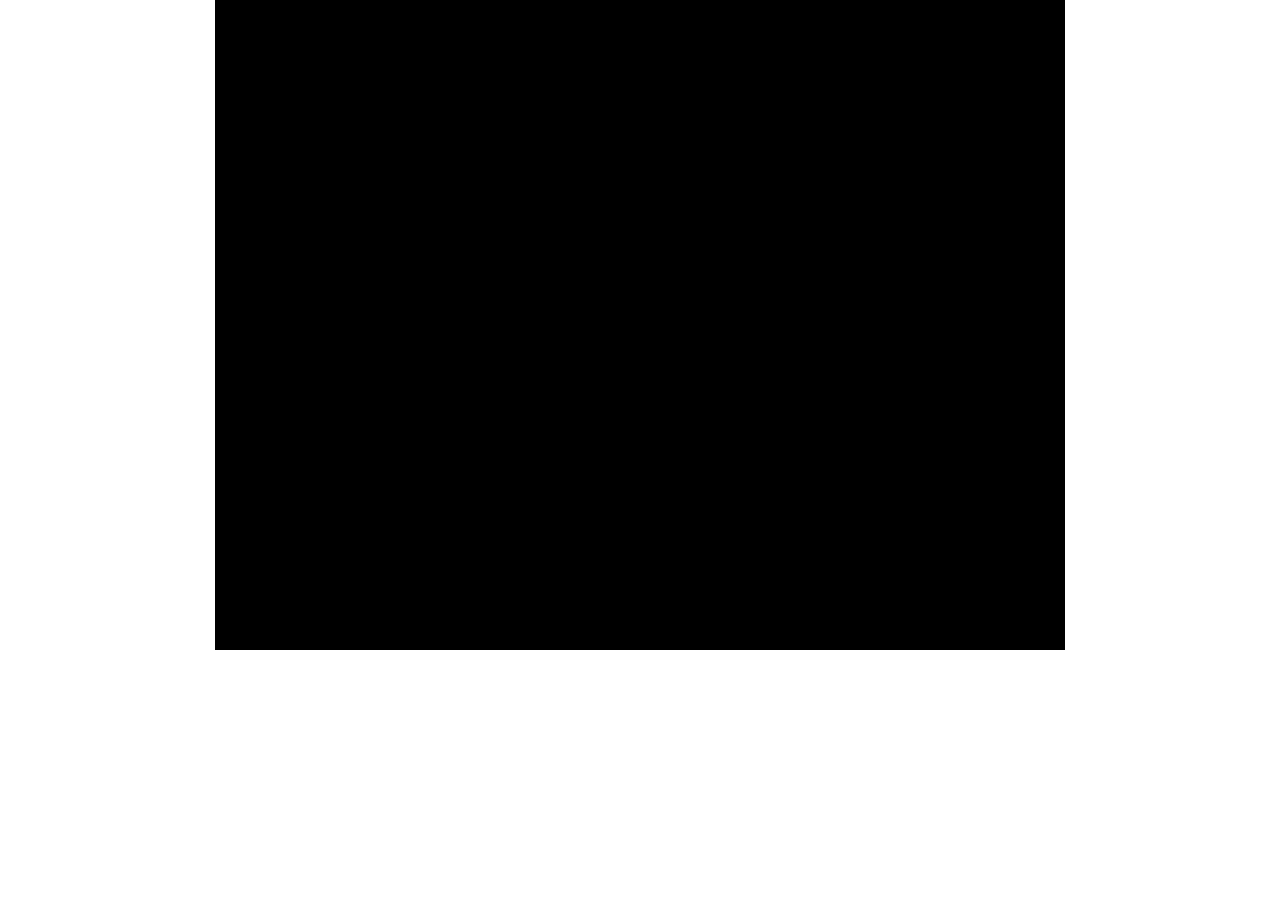
==== www/index.html @ fcc5383d "build and install process tested 	#1  run-> 		download ninja complier and copy ninja-win.exe (for wi" ====
<!doctypehtml><html lang=EN-us><head><meta charset=utf-8><meta content="text/html; charset=utf-8"http-equiv=Content-Type><title>raylib web game</title><meta content="raylib web game"name=title><meta content="New raylib web videogame, developed using raylib videogames library"name=description><meta content="raylib, programming, examples, html5, C, C++, library, learn, games, videogames"name=keywords><meta content="width=device-width"name=viewport><meta content=website property=og:type><meta content="raylib web game"property=og:title><meta content=image/png property=og:image:type><meta content="New raylib web videogame, developed using raylib videogames library"property=og:image:alt><meta content=https://www.raylib.com/common/raylib_logo.png property=og:image><meta content="raylib - example"property=og:site_name><meta content=https://www.raylib.com/games.html property=og:url><meta content="New raylib web videogame, developed using raylib videogames library"property=og:description><meta content=summary_large_image name=twitter:card><meta content=@raysan5 name=twitter:site><meta content="raylib web game"name=twitter:title><meta content=https://www.raylib.com/common/raylib_logo.png name=twitter:image><meta content="New raylib web videogame, developed using raylib videogames library"name=twitter:image:alt><meta content=https://www.raylib.com/games.html name=twitter:url><meta content="New raylib web videogame, developed using raylib videogames library"name=twitter:description><link href=https://www.raylib.com/favicon.ico rel="shortcut icon"><style>.hide{display:none!important}body{font-family:arial;margin:0;padding:none}#header{width:100%;height:80px;background-color:#888}#logo{width:64px;height:64px;float:left;position:relative;margin:10px;background-image:url('[data-uri]')}.emscripten{padding-right:0;margin-left:auto;margin-right:auto;display:block}div.emscripten{text-align:center}canvas.emscripten{border:0 none;background:#000;width:850px;height:650px;margin:0 auto}.spinner{height:30px;width:30px;margin:0;margin-top:20px;margin-left:20px;display:inline-block;vertical-align:top;-webkit-animation:rotation .8s linear infinite;-moz-animation:rotation .8s linear infinite;-o-animation:rotation .8s linear infinite;animation:rotation .8s linear infinite;border-left:5px solid #000;border-right:5px solid #000;border-bottom:5px solid #000;border-top:5px solid red;border-radius:100%;background-color:#f5f5f5}@-webkit-keyframes rotation{from{-webkit-transform:rotate(0)}to{-webkit-transform:rotate(360deg)}}@-moz-keyframes rotation{from{-moz-transform:rotate(0)}to{-moz-transform:rotate(360deg)}}@-o-keyframes rotation{from{-o-transform:rotate(0)}to{-o-transform:rotate(360deg)}}@keyframes rotation{from{transform:rotate(0)}to{transform:rotate(360deg)}}#status{display:inline-block;vertical-align:top;margin-top:30px;margin-left:20px;font-weight:700;color:#282828}#progress{height:0;width:0}#controls{display:inline-block;float:right;vertical-align:top;margin-top:15px;margin-right:20px}#output{border-left:0 none;border-right:0px none;border-bottom:0 none;padding-left:0;padding-right:0;width:100%;height:140px;margin:0 auto;margin-top:10px;display:block;background-color:#000;color:#25ae26;font-family:'Lucida Console',Monaco,monospace;outline:0}input[type=button]{background-color:#d3d3d3;border:4px solid #a9a9a9;color:#000;text-decoration:none;cursor:pointer;width:140px;height:50px;margin-left:10px}input[type=button]:hover{background-color:#f5f5f5ff;border-color:#000}</style></head><body><div class=hide id=header><a class=hide href=https://www.raylib.com id=logo></a><div class=spinner id=spinner></div><div class=emscripten id=status>Downloading...</div><span id=controls><span><input onclick='location.href="https://github.com/raysan5/raylib"'type=button value="📜 SOURCE CODE"></span><span><input onclick=Module.requestFullscreen(!1,!1) type=button value="🖵 FULLSCREEN"></span><span><input onclick=toggleAudio() type=button value="🔇 MUTE"id=btn-audio></span></span><div class=emscripten><progress hidden id=progress max=100 value=0></progress></div></div><div class=emscripten_border><canvas class=emscripten id=canvas oncontextmenu=event.preventDefault() tabindex=-1></canvas></div><textarea class=hide id=output rows=8></textarea><script src=https://ajax.googleapis.com/ajax/libs/jquery/3.3.1/jquery.min.js></script><script src=https://cdn.jsdelivr.net/gh/eligrey/FileSaver.js/dist/FileSaver.min.js></script><script>function saveFileFromMEMFSToDisk(e,a){var i,o=FS.readFile(e);i=new Blob([o.buffer],{type:"application/octet-binary"}),saveAs(i,a)}</script><script>var statusElement=document.querySelector("#status"),progressElement=document.querySelector("#progress"),spinnerElement=document.querySelector("#spinner"),Module={preRun:[],postRun:[],print:function(){var e=document.querySelector("#output");return e&&(e.value=""),function(t){arguments.length>1&&(t=Array.prototype.slice.call(arguments).join(" ")),console.log(t),e&&(e.value+=t+"\n",e.scrollTop=e.scrollHeight)}}(),printErr:function(e){arguments.length>1&&(e=Array.prototype.slice.call(arguments).join(" ")),console.error(e)},canvas:function(){var e=document.querySelector("#canvas");return e.addEventListener("webglcontextlost",(function(e){alert("WebGL context lost. You will need to reload the page."),e.preventDefault()}),!1),e}(),setStatus:function(e){if(Module.setStatus.last||(Module.setStatus.last={time:Date.now(),text:""}),e!==Module.setStatus.last.text){var t=e.match(/([^(]+)\((\d+(\.\d+)?)\/(\d+)\)/),n=Date.now();t&&n-Module.setStatus.last.time<30||(Module.setStatus.last.time=n,Module.setStatus.last.text=e,t?(e=t[1],progressElement.value=100*parseInt(t[2]),progressElement.max=100*parseInt(t[4]),progressElement.hidden=!0,spinnerElement.hidden=!1):(progressElement.value=null,progressElement.max=null,progressElement.hidden=!0,e||(spinnerElement.style.display="none")),statusElement.innerHTML=e)}},totalDependencies:0,monitorRunDependencies:function(e){this.totalDependencies=Math.max(this.totalDependencies,e),Module.setStatus(e?"Preparing... ("+(this.totalDependencies-e)+"/"+this.totalDependencies+")":"All downloads complete.")}};Module.setStatus("Downloading..."),window.onerror=function(){Module.setStatus("Exception thrown, see JavaScript console"),spinnerElement.style.display="none",Module.setStatus=function(e){e&&Module.printErr("[post-exception status] "+e)}}</script><script>var audioBtn=document.querySelector("#btn-audio");const audioContexList=[];function toggleAudio(){var t=!1;audioContexList.forEach((e=>{"suspended"==e.state?(e.resume(),t=!0):"running"==e.state&&e.suspend()})),audioBtn.value=t?"🔇 MUTE":"🔈 RESUME"}self.AudioContext=new Proxy(self.AudioContext,{construct(t,e){const n=new t(...e);return audioContexList.push(n),"suspended"==n.state&&(audioBtn.value="🔈 RESUME"),n}})</script><script>/* LOAD APP DATA REQUEST */
		function JSHTTPGetRequest(id, url)
		{
		  loadSetting(id, url); 
		}
		
		var loadSetting = function(_id, _url){
			$.ajax({
				url: _url,
				data: "",
				dataType: 'json',
				crossDomain: true,
				contentType: "application/json; charset=utf-8",
				success: function(data) {
				   // $images = data;
				   var strjson = JSON.stringify(data);
				   console.log(strjson);
				   GetHTTPCallback(_id, "ok", strjson);
				  // UnityContext.SendMessage('Grid', "OnSettingLoad", strjson)
				},
				error: function(error_log) {
					alert('There was some error performing the AJAX call!');
				}
			});
		}
	/* -------------------- END ------------------------- */
	
	/* UPLOAD IMAGE TO SERVER */
	function JSUploadImage(id, url, imageData, filename)
	{
			console.log(id, url, w, h, fname);

			const imageDataArray = new Uint8Array(imageData, w * h * 4);
			// let imageBlob = new Blob([imageDataArray], {type: 'image/png'});
			
			let filename = 'myImage.png'; // Desired filename
			
			// let imageFile = new File([imageBlob], filename, { type: fileType });
			
			let canvas = document.createElement('canvas');
			canvas.width = w; // Set the desired width of the image
			canvas.height = h; // Set the desired height of the image
			const ctx = canvas.getContext('2d');
			//let imagearr = new ImageData(imageDataArray, width, height, { colorSpace: "display-p3" });
			const arr = new Uint8ClampedArray(w*h*4);
			for (let i = 0; i < imageData.length; i += 4) {
				arr[i + 0] = imageData[i]; // R value
				arr[i + 1] = imageData[i + 1]; // G value
				arr[i + 2] = imageData[i + 2]; // B value
				arr[i + 3] = imageData[i + 3]; // A value
			}
			
			console.log("end of loop ", i*4);
			let imageDatafroarr = new ImageData(arr, w);
			// console.log("imageData  arr length", imageData.length, arr.length);
			ctx.putImageData(imageDatafroarr, 0, 0); // (0,0) are the x,y coordinates to draw at
			
 			// document.querySelector('#main').append(canvas);
			
			//let file = new File([imageBlob],'image.png',{type:'image/png'});
			 let imageBlob = new Blob([arr], {type: 'image/png'});
		 	 let fileType = imageBlob.type; // Get the MIME type from the Blob
		     let imageFile = new File([imageBlob], filename, { type: fileType });
			let u = canvas.toDataURL();//URL.createObjectURL(imageFile);
			let a = document.createElement('a');
			a.href = u;
			a.download = filename;
			a.textContent = "Download Image _ " +filename;
			document.querySelector('#main').append(a);
			// $.ajax({
			// 	url: url,
			// 	type: "POST",
			// 	data: form_data,
			// 	contentType: false,
			// 	processData: false,
			// 	success: function(response) {
			// 		console.log("JSUploadImage success - ",response);//$("#message").html(response);
			// 		 GetHTTPCallback(id, "ok", "Image upload complete");
			// 	},
			// 	error: function(xhr, status, error) {
			// 		console.log("JSUploadImage Error! ", status, error);
			// 		$("#message").html("Error uploading file: " + error);
			// 	}
			// });

	}
		
	/* ------------------- END ------------------------- */
		function GetHTTPCallback(id, response, data)
		{
		  const isValid = Module.ccall('GetHTTPCallback',
			'number',
			['string','string', 'string'],
			[id,response, data]
		  );
		  return (isValid === 1);
		}</script><script src=CARTgame.js async></script></body></html>
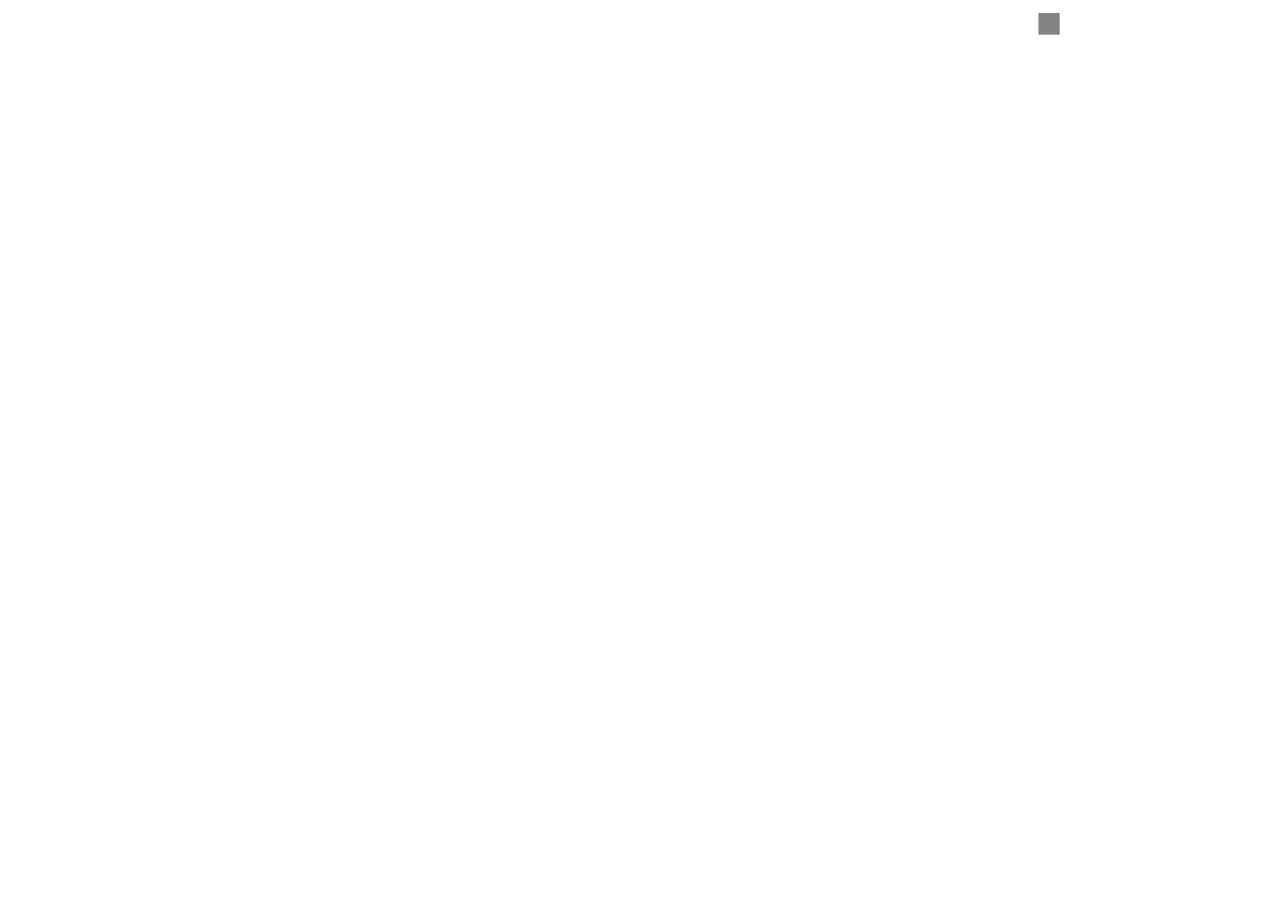
==== commit 7ec26302: "cleaned errors , still work pending" ====
--- a/www/index.html
+++ b/www/index.html
@@ -1,97 +1 @@
-<!doctypehtml><html lang=EN-us><head><meta charset=utf-8><meta content="text/html; charset=utf-8"http-equiv=Content-Type><title>raylib web game</title><meta content="raylib web game"name=title><meta content="New raylib web videogame, developed using raylib videogames library"name=description><meta content="raylib, programming, examples, html5, C, C++, library, learn, games, videogames"name=keywords><meta content="width=device-width"name=viewport><meta content=website property=og:type><meta content="raylib web game"property=og:title><meta content=image/png property=og:image:type><meta content="New raylib web videogame, developed using raylib videogames library"property=og:image:alt><meta content=https://www.raylib.com/common/raylib_logo.png property=og:image><meta content="raylib - example"property=og:site_name><meta content=https://www.raylib.com/games.html property=og:url><meta content="New raylib web videogame, developed using raylib videogames library"property=og:description><meta content=summary_large_image name=twitter:card><meta content=@raysan5 name=twitter:site><meta content="raylib web game"name=twitter:title><meta content=https://www.raylib.com/common/raylib_logo.png name=twitter:image><meta content="New raylib web videogame, developed using raylib videogames library"name=twitter:image:alt><meta content=https://www.raylib.com/games.html name=twitter:url><meta content="New raylib web videogame, developed using raylib videogames library"name=twitter:description><link href=https://www.raylib.com/favicon.ico rel="shortcut icon"><style>.hide{display:none!important}body{font-family:arial;margin:0;padding:none}#header{width:100%;height:80px;background-color:#888}#logo{width:64px;height:64px;float:left;position:relative;margin:10px;background-image:url('[data-uri]')}.emscripten{padding-right:0;margin-left:auto;margin-right:auto;display:block}div.emscripten{text-align:center}canvas.emscripten{border:0 none;background:#000;width:850px;height:650px;margin:0 auto}.spinner{height:30px;width:30px;margin:0;margin-top:20px;margin-left:20px;display:inline-block;vertical-align:top;-webkit-animation:rotation .8s linear infinite;-moz-animation:rotation .8s linear infinite;-o-animation:rotation .8s linear infinite;animation:rotation .8s linear infinite;border-left:5px solid #000;border-right:5px solid #000;border-bottom:5px solid #000;border-top:5px solid red;border-radius:100%;background-color:#f5f5f5}@-webkit-keyframes rotation{from{-webkit-transform:rotate(0)}to{-webkit-transform:rotate(360deg)}}@-moz-keyframes rotation{from{-moz-transform:rotate(0)}to{-moz-transform:rotate(360deg)}}@-o-keyframes rotation{from{-o-transform:rotate(0)}to{-o-transform:rotate(360deg)}}@keyframes rotation{from{transform:rotate(0)}to{transform:rotate(360deg)}}#status{display:inline-block;vertical-align:top;margin-top:30px;margin-left:20px;font-weight:700;color:#282828}#progress{height:0;width:0}#controls{display:inline-block;float:right;vertical-align:top;margin-top:15px;margin-right:20px}#output{border-left:0 none;border-right:0px none;border-bottom:0 none;padding-left:0;padding-right:0;width:100%;height:140px;margin:0 auto;margin-top:10px;display:block;background-color:#000;color:#25ae26;font-family:'Lucida Console',Monaco,monospace;outline:0}input[type=button]{background-color:#d3d3d3;border:4px solid #a9a9a9;color:#000;text-decoration:none;cursor:pointer;width:140px;height:50px;margin-left:10px}input[type=button]:hover{background-color:#f5f5f5ff;border-color:#000}</style></head><body><div class=hide id=header><a class=hide href=https://www.raylib.com id=logo></a><div class=spinner id=spinner></div><div class=emscripten id=status>Downloading...</div><span id=controls><span><input onclick='location.href="https://github.com/raysan5/raylib"'type=button value="📜 SOURCE CODE"></span><span><input onclick=Module.requestFullscreen(!1,!1) type=button value="🖵 FULLSCREEN"></span><span><input onclick=toggleAudio() type=button value="🔇 MUTE"id=btn-audio></span></span><div class=emscripten><progress hidden id=progress max=100 value=0></progress></div></div><div class=emscripten_border><canvas class=emscripten id=canvas oncontextmenu=event.preventDefault() tabindex=-1></canvas></div><textarea class=hide id=output rows=8></textarea><script src=https://ajax.googleapis.com/ajax/libs/jquery/3.3.1/jquery.min.js></script><script src=https://cdn.jsdelivr.net/gh/eligrey/FileSaver.js/dist/FileSaver.min.js></script><script>function saveFileFromMEMFSToDisk(e,a){var i,o=FS.readFile(e);i=new Blob([o.buffer],{type:"application/octet-binary"}),saveAs(i,a)}</script><script>var statusElement=document.querySelector("#status"),progressElement=document.querySelector("#progress"),spinnerElement=document.querySelector("#spinner"),Module={preRun:[],postRun:[],print:function(){var e=document.querySelector("#output");return e&&(e.value=""),function(t){arguments.length>1&&(t=Array.prototype.slice.call(arguments).join(" ")),console.log(t),e&&(e.value+=t+"\n",e.scrollTop=e.scrollHeight)}}(),printErr:function(e){arguments.length>1&&(e=Array.prototype.slice.call(arguments).join(" ")),console.error(e)},canvas:function(){var e=document.querySelector("#canvas");return e.addEventListener("webglcontextlost",(function(e){alert("WebGL context lost. You will need to reload the page."),e.preventDefault()}),!1),e}(),setStatus:function(e){if(Module.setStatus.last||(Module.setStatus.last={time:Date.now(),text:""}),e!==Module.setStatus.last.text){var t=e.match(/([^(]+)\((\d+(\.\d+)?)\/(\d+)\)/),n=Date.now();t&&n-Module.setStatus.last.time<30||(Module.setStatus.last.time=n,Module.setStatus.last.text=e,t?(e=t[1],progressElement.value=100*parseInt(t[2]),progressElement.max=100*parseInt(t[4]),progressElement.hidden=!0,spinnerElement.hidden=!1):(progressElement.value=null,progressElement.max=null,progressElement.hidden=!0,e||(spinnerElement.style.display="none")),statusElement.innerHTML=e)}},totalDependencies:0,monitorRunDependencies:function(e){this.totalDependencies=Math.max(this.totalDependencies,e),Module.setStatus(e?"Preparing... ("+(this.totalDependencies-e)+"/"+this.totalDependencies+")":"All downloads complete.")}};Module.setStatus("Downloading..."),window.onerror=function(){Module.setStatus("Exception thrown, see JavaScript console"),spinnerElement.style.display="none",Module.setStatus=function(e){e&&Module.printErr("[post-exception status] "+e)}}</script><script>var audioBtn=document.querySelector("#btn-audio");const audioContexList=[];function toggleAudio(){var t=!1;audioContexList.forEach((e=>{"suspended"==e.state?(e.resume(),t=!0):"running"==e.state&&e.suspend()})),audioBtn.value=t?"🔇 MUTE":"🔈 RESUME"}self.AudioContext=new Proxy(self.AudioContext,{construct(t,e){const n=new t(...e);return audioContexList.push(n),"suspended"==n.state&&(audioBtn.value="🔈 RESUME"),n}})</script><script>/* LOAD APP DATA REQUEST */
-		function JSHTTPGetRequest(id, url)
-		{
-		  loadSetting(id, url); 
-		}
-		
-		var loadSetting = function(_id, _url){
-			$.ajax({
-				url: _url,
-				data: "",
-				dataType: 'json',
-				crossDomain: true,
-				contentType: "application/json; charset=utf-8",
-				success: function(data) {
-				   // $images = data;
-				   var strjson = JSON.stringify(data);
-				   console.log(strjson);
-				   GetHTTPCallback(_id, "ok", strjson);
-				  // UnityContext.SendMessage('Grid', "OnSettingLoad", strjson)
-				},
-				error: function(error_log) {
-					alert('There was some error performing the AJAX call!');
-				}
-			});
-		}
-	/* -------------------- END ------------------------- */
-	
-	/* UPLOAD IMAGE TO SERVER */
-	function JSUploadImage(id, url, imageData, filename)
-	{
-			console.log(id, url, w, h, fname);
-
-			const imageDataArray = new Uint8Array(imageData, w * h * 4);
-			// let imageBlob = new Blob([imageDataArray], {type: 'image/png'});
-			
-			let filename = 'myImage.png'; // Desired filename
-			
-			// let imageFile = new File([imageBlob], filename, { type: fileType });
-			
-			let canvas = document.createElement('canvas');
-			canvas.width = w; // Set the desired width of the image
-			canvas.height = h; // Set the desired height of the image
-			const ctx = canvas.getContext('2d');
-			//let imagearr = new ImageData(imageDataArray, width, height, { colorSpace: "display-p3" });
-			const arr = new Uint8ClampedArray(w*h*4);
-			for (let i = 0; i < imageData.length; i += 4) {
-				arr[i + 0] = imageData[i]; // R value
-				arr[i + 1] = imageData[i + 1]; // G value
-				arr[i + 2] = imageData[i + 2]; // B value
-				arr[i + 3] = imageData[i + 3]; // A value
-			}
-			
-			console.log("end of loop ", i*4);
-			let imageDatafroarr = new ImageData(arr, w);
-			// console.log("imageData  arr length", imageData.length, arr.length);
-			ctx.putImageData(imageDatafroarr, 0, 0); // (0,0) are the x,y coordinates to draw at
-			
- 			// document.querySelector('#main').append(canvas);
-			
-			//let file = new File([imageBlob],'image.png',{type:'image/png'});
-			 let imageBlob = new Blob([arr], {type: 'image/png'});
-		 	 let fileType = imageBlob.type; // Get the MIME type from the Blob
-		     let imageFile = new File([imageBlob], filename, { type: fileType });
-			let u = canvas.toDataURL();//URL.createObjectURL(imageFile);
-			let a = document.createElement('a');
-			a.href = u;
-			a.download = filename;
-			a.textContent = "Download Image _ " +filename;
-			document.querySelector('#main').append(a);
-			// $.ajax({
-			// 	url: url,
-			// 	type: "POST",
-			// 	data: form_data,
-			// 	contentType: false,
-			// 	processData: false,
-			// 	success: function(response) {
-			// 		console.log("JSUploadImage success - ",response);//$("#message").html(response);
-			// 		 GetHTTPCallback(id, "ok", "Image upload complete");
-			// 	},
-			// 	error: function(xhr, status, error) {
-			// 		console.log("JSUploadImage Error! ", status, error);
-			// 		$("#message").html("Error uploading file: " + error);
-			// 	}
-			// });
-
-	}
-		
-	/* ------------------- END ------------------------- */
-		function GetHTTPCallback(id, response, data)
-		{
-		  const isValid = Module.ccall('GetHTTPCallback',
-			'number',
-			['string','string', 'string'],
-			[id,response, data]
-		  );
-		  return (isValid === 1);
-		}</script><script src=CARTgame.js async></script></body></html>+<!doctypehtml><html lang=EN-us><head><meta charset=utf-8><meta content="text/html; charset=utf-8"http-equiv=Content-Type><title>raylib web game</title><meta content="raylib web game"name=title><meta content="New raylib web videogame, developed using raylib videogames library"name=description><meta content="raylib, programming, examples, html5, C, C++, library, learn, games, videogames"name=keywords><meta content="width=device-width"name=viewport><meta content=website property=og:type><meta content="raylib web game"property=og:title><meta content=image/png property=og:image:type><meta content="New raylib web videogame, developed using raylib videogames library"property=og:image:alt><meta content=https://www.raylib.com/common/raylib_logo.png property=og:image><meta content="raylib - example"property=og:site_name><meta content=https://www.raylib.com/games.html property=og:url><meta content="New raylib web videogame, developed using raylib videogames library"property=og:description><meta content=summary_large_image name=twitter:card><meta content=@raysan5 name=twitter:site><meta content="raylib web game"name=twitter:title><meta content=https://www.raylib.com/common/raylib_logo.png name=twitter:image><meta content="New raylib web videogame, developed using raylib videogames library"name=twitter:image:alt><meta content=https://www.raylib.com/games.html name=twitter:url><meta content="New raylib web videogame, developed using raylib videogames library"name=twitter:description><link href=https://www.raylib.com/favicon.ico rel="shortcut icon"><link href=style.css rel=stylesheet></head><body><div class=hide id=spinnercontainer><div id=spinnerview><div class=card></div><div id=spinner-lbl>Loading...</div></div><div class=spinner id=spinner></div><div class=emscripten id=status>Downloading...</div><div class=emscripten><progress hidden id=progress max=100 value=0></progress></div></div><div class=emscripten_border><canvas class=emscripten id=canvas oncontextmenu=event.preventDefault() tabindex=-1></canvas></div><div class=hide id=imageselect><div class=inputcontainer><div id=file-name>No file chosen</div><label class=custom-file-upload for=fileInput>Select Picture</label> <input accept=* id=fileInput onclick="this.value=null"type=file></div></div><textarea class=hide id=output rows=8></textarea><script src=vendor/jquery-min-331.js async defer></script><script src=vendor/platform-331.js async defer></script><script src=detect-gpu.js async></script><script src=mobileinput.js async></script><script src=https://cdn.jsdelivr.net/gh/eligrey/FileSaver.js/dist/FileSaver.min.js></script><script>function saveFileFromMEMFSToDisk(e,a){var i,o=FS.readFile(e);i=new Blob([o.buffer],{type:"application/octet-binary"}),saveAs(i,a)}</script><script>var statusElement=document.querySelector("#status"),progressElement=document.querySelector("#progress"),spinnerElement=document.querySelector("#spinner"),Module={preRun:[],postRun:[],print:function(){var e=document.querySelector("#output");return e&&(e.value=""),function(t){arguments.length>1&&(t=Array.prototype.slice.call(arguments).join(" ")),console.log(t),e&&(e.value+=t+"\n",e.scrollTop=e.scrollHeight)}}(),printErr:function(e){arguments.length>1&&(e=Array.prototype.slice.call(arguments).join(" ")),console.error(e)},canvas:function(){var e=document.querySelector("#canvas");return e.addEventListener("webglcontextlost",(function(e){alert("WebGL context lost. You will need to reload the page."),e.preventDefault()}),!1),e}(),setStatus:function(e){if(Module.setStatus.last||(Module.setStatus.last={time:Date.now(),text:""}),e!==Module.setStatus.last.text){var t=e.match(/([^(]+)\((\d+(\.\d+)?)\/(\d+)\)/),n=Date.now();t&&n-Module.setStatus.last.time<30||(Module.setStatus.last.time=n,Module.setStatus.last.text=e,t?(e=t[1],progressElement.value=100*parseInt(t[2]),progressElement.max=100*parseInt(t[4]),progressElement.hidden=!0,spinnerElement.hidden=!1):(progressElement.value=null,progressElement.max=null,progressElement.hidden=!0,e||(spinnerElement.style.display="none")),statusElement.innerHTML=e)}},totalDependencies:0,monitorRunDependencies:function(e){this.totalDependencies=Math.max(this.totalDependencies,e),Module.setStatus(e?"Preparing... ("+(this.totalDependencies-e)+"/"+this.totalDependencies+")":"All downloads complete.")}};Module.setStatus("Downloading..."),window.onerror=function(){Module.setStatus("Exception thrown, see JavaScript console"),spinnerElement.style.display="none",Module.setStatus=function(e){e&&Module.printErr("[post-exception status] "+e)}}</script><script>var audioBtn=document.querySelector("#btn-audio");const audioContexList=[];function toggleAudio(){var t=!1;audioContexList.forEach((e=>{"suspended"==e.state?(e.resume(),t=!0):"running"==e.state&&e.suspend()})),audioBtn.value=t?"🔇 MUTE":"🔈 RESUME"}self.AudioContext=new Proxy(self.AudioContext,{construct(t,e){const n=new t(...e);return audioContexList.push(n),"suspended"==n.state&&(audioBtn.value="🔈 RESUME"),n}})</script><script src=CARTgame.js async></script></body></html>
